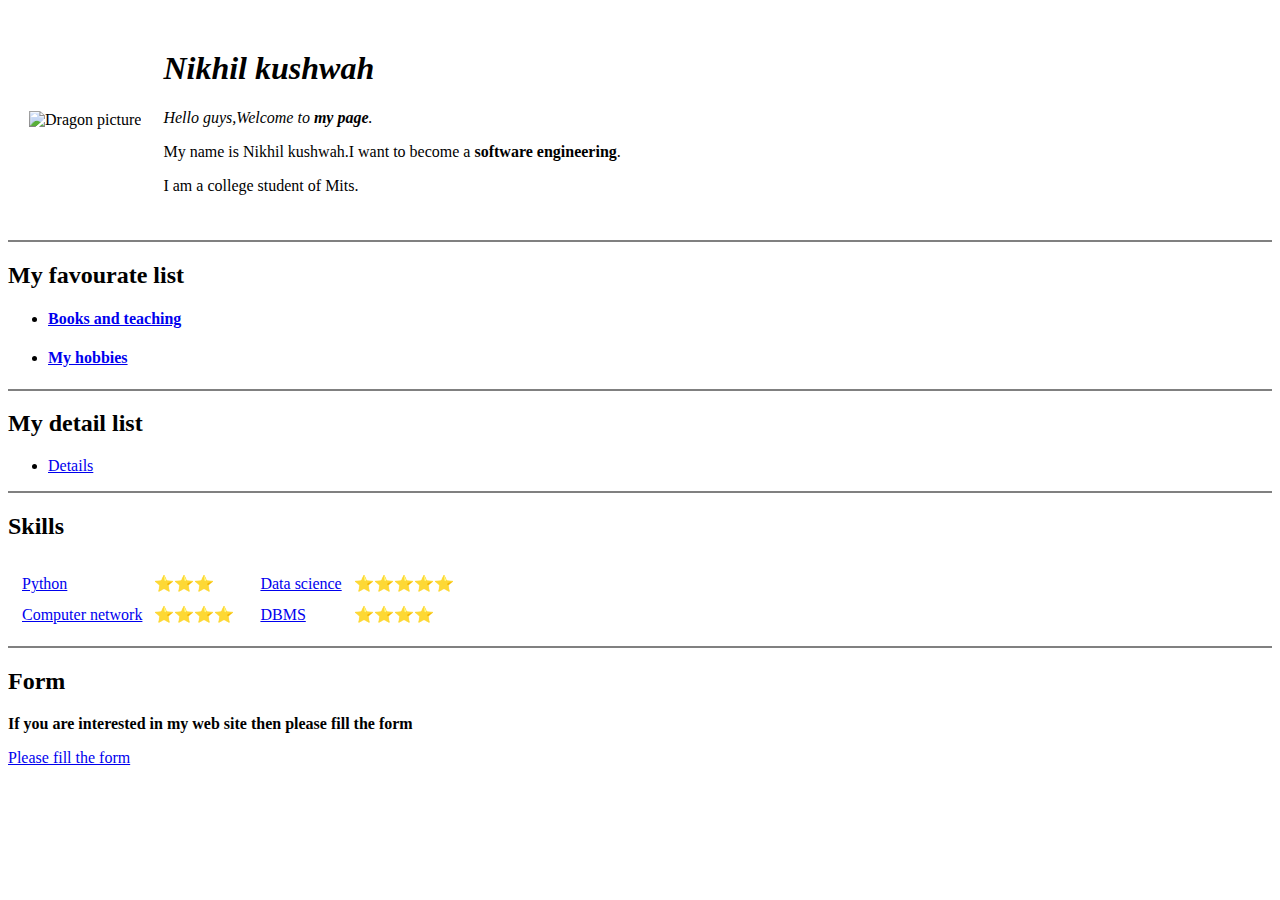
==== index.html @ 0a8080f8 "Add file via upload" ====
<!DOCTYPE html>
<html lang="en">
<head>
    <meta charset="UTF-8">
    <title>Web page</title>
    <link rel="stylesheet" href="css/style.css">

    <!-- This is internal css style -->

    <!-- <style>
        body {
            background-color: #EAFDFC;
        }
        hr {
            background-color: white;
            border-style:none;
            border-top-style:dotted; 
            border-color:grey;
            border-width:5px;
            height:0px;
            width:5%; 
        }
        img {
            height:260px;
        }
    </style> -->

</head>
<body> <!-- style="background-color:#FAF3F3;" This is inline style -->
    <table cellspacing = "20">
        <tr>
            <td><img src="Image/DragonPicture03.png" alt="Dragon picture" width = "250" height = "250"></td>
            <td><h1><em>Nikhil kushwah</em></h1>
                <p><em>Hello guys,Welcome to <strong>my page</strong>.</em></p>
                <p>My name is Nikhil kushwah.I want to become a <strong>software engineering</strong>.</p>
                <p>I am a college student of Mits.</p></td>
        </tr>
    </table>
    <hr size="2" noshade>
    <h2>My favourate list</h2> <!-- style = "color:black" This ia inline style css--> 
    <ul>
        <li><h4><a href = "Education/Education_file/Books_and_teaching.html">Books and teaching</a></h4></li>
        <li><h4><a href = "Education/Education_file/My_hobbies.html">My hobbies</a></h4></li>
    </ul>
    <hr size = "2" noshade>
    <h2>My detail list</h2> <!-- style = "color:black" -->
    <ul>
        <li><a href="Education/Education_file/Details.html">Details</a></li>
    </ul>
    <hr size="2" noshade>
    <h2>Skills</h2> <!-- style = "color:black" -->
    <table>
        <tr>
            <td><table cellspacing = "10">
                <tr>
                    <td><a href = "https://www.geeksforgeeks.org/python-exercises-practice-questions-and-solutions/">Python</a></td>
                    <td>⭐⭐⭐</td>
                </tr>
                <tr>
                    <td><a href = "https://www.geeksforgeeks.org/computer-network-tutorials/">Computer network</a></td>
                    <td>⭐⭐⭐⭐</td>
                </tr>
            </table></td>
            <td><table cellspacing = "10">
                <tr>
                    <td><a href = "https://www.geeksforgeeks.org/data-science-tutorial/">Data science</a></td>
                    <td>⭐⭐⭐⭐⭐</td>
                </tr>
                <tr>
                    <td><a href = "https://www.geeksforgeeks.org/dbms/">DBMS</a></td>
                    <td>⭐⭐⭐⭐</td>
                </tr>
            </table></td>
        </tr>
    </table>
    <hr size = "2" noshade>
    <h2>Form</h2> <!-- style = "color:black" -->
    <p><strong>If you are interested in my web site then please fill the form</strong></p>
    <a href="Form.html">Please fill the form</a>
</body>
</html>
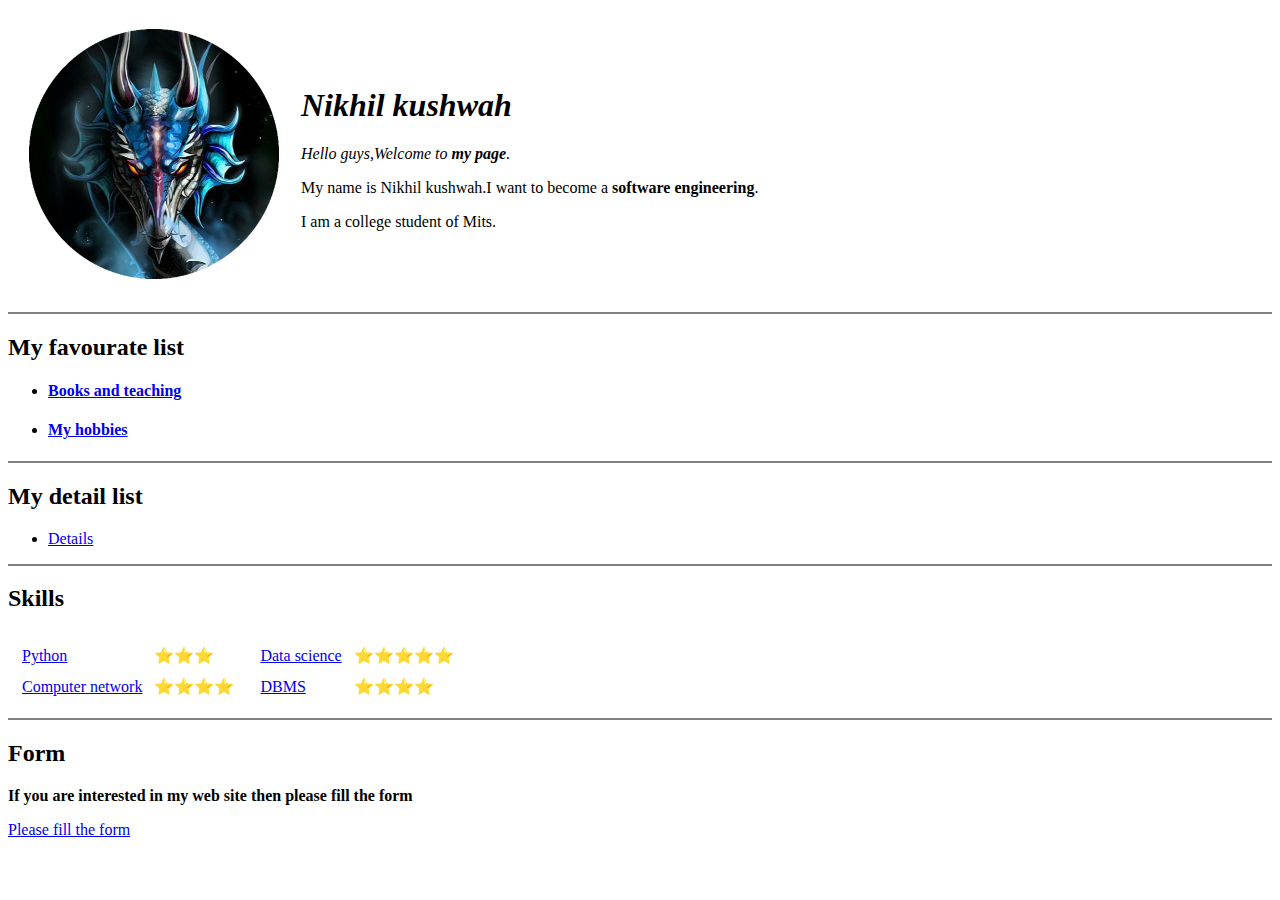
==== commit df49f3d5: "update index.html" ====
--- a/index.html
+++ b/index.html
@@ -3,7 +3,7 @@
 <head>
     <meta charset="UTF-8">
     <title>Web page</title>
-    <link rel="stylesheet" href="css/style.css">
+    <link rel="stylesheet" href="Education/Education_file/css/style.css">
 
     <!-- This is internal css style -->
 
